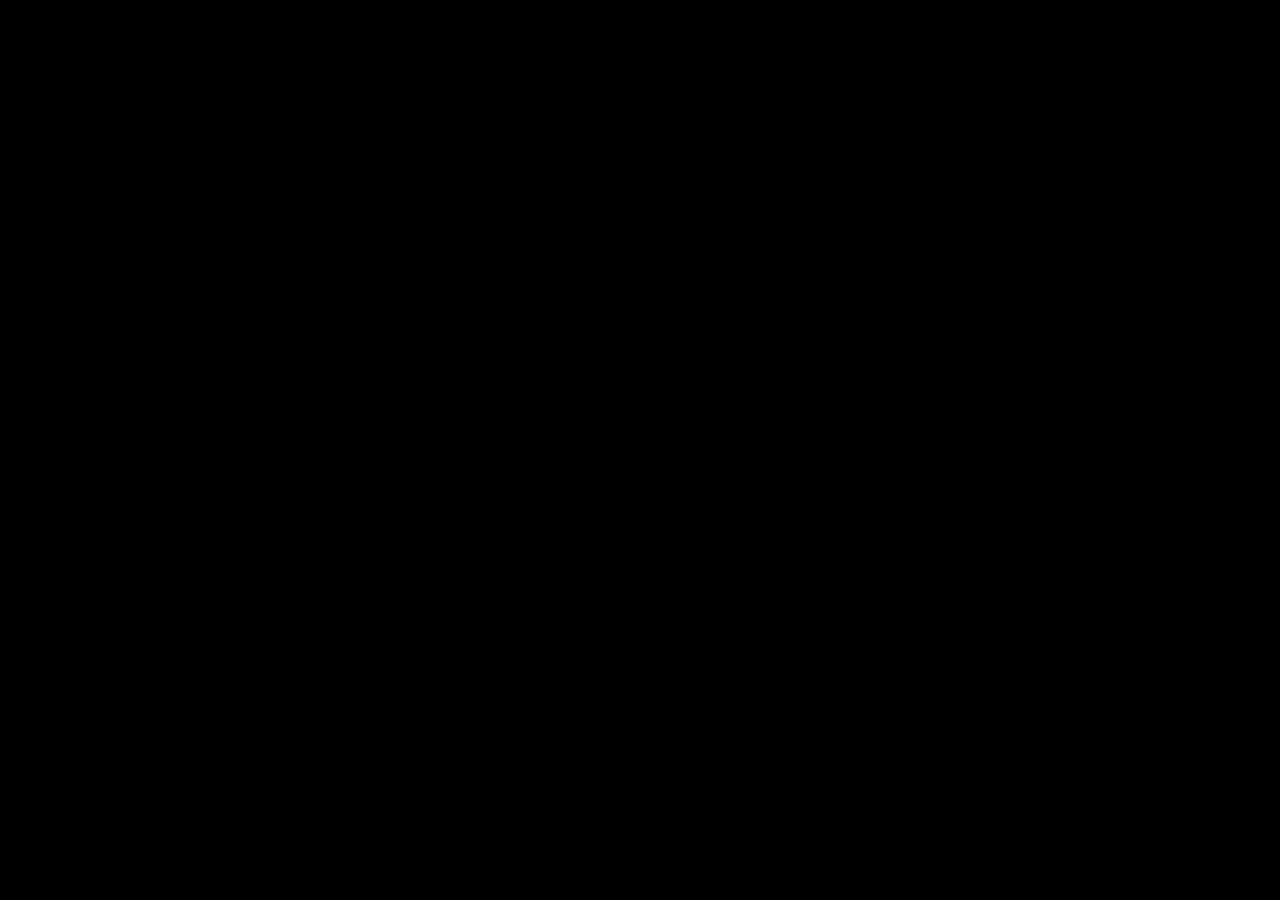
==== controller.html @ c20d9e47 "Removed functions for deleting and updating a location on the tablet. Added a special editor for edi" ====
<!DOCTYPE html>
<html>
  <head>
    <meta name="viewport" content="width=device-width, initial-scale=1.0, maximum-scale=1.0, user-scalable=0">
    <link href="timemachine-viewer/css/jquery-ui/smoothness/jquery-ui.custom.css" rel="stylesheet" type="text/css"/>

    <script src="timemachine-viewer/js/jquery/jquery.min.js" type="text/javascript"></script>
    <script src="timemachine-viewer/js/jquery/jquery.mobile.min.js" type="text/javascript"></script>
    <script src="timemachine-viewer/js/jquery/jquery-ui.custom.min.js" type="text/javascript"></script>

    <script src="/socket.io/socket.io.js" type="text/javascript"></script>
    <script src="js/fields.js" type="text/javascript"></script>
    <script src="timemachine-viewer/js/jquery/plugins/touchPunch/jquery.ui.touch-punch.min.js" type="text/javascript"></script>

    <style type="text/css">
      .ui-loader {
        display: none;
      }
      .noLeftBorder {
        border-left: 0px !important;
      }
      .editor {
        float: left;
        background-color: transparent;
        width: 154px;
        height: 133px;
        border: 0px;
        display: none;
      }
      .add {
        position: absolute;
        left: 1px;
      }
      .ui-button {
        top: 2px;
        line-height: 80px;
        height: 80px;
        width: 150px;
        border-radius: 3px !important;
        color: #656565;
        background: white;
        border: 0px;
        font-family: Arial, Helvetica, sans-serif;
        outline: none;
        -webkit-user-select: none;
        -khtml-user-select: none;
        -moz-user-select: none;
        -ms-user-select: none;
        -o-user-select: none;
        user-select: none;
        -webkit-tap-highlight-color: rgba(0,0,0,0.5);
      }
      .ui-button-text {
        font-family: Arial, Helvetica, sans-serif;
        padding: 0 !important;
        border-radius: 0px !important;
        width: inherit !important;
        height: inherit !important;
        line-height: inherit !important;
        font-size: 14px;
      }
      .editTitle_txt {
        font-family: Arial, Helvetica, sans-serif;
        position: absolute;
        color: white;
        left: 1px;
        top: 85px;
        font-size: 14px;
        outline: none;
      }
      .editTitle {
        position: absolute;
        top: 103px;
        left: 1px;
        height: 20px;
        width: 146px;
        font-size: 14px;
        outline: 0;
        border-radius: 3px;
      }
      .tourContainer {
        position: relative;
        display: inline-block;
        width: 190px;
        height: 127px;
        padding: 0;
        border: 1px solid black;
        margin-top: 1px;
        list-style-type: none;
        -moz-user-select: none;
        -khtml-user-select: none;
        -webkit-user-select: none;
        -o-user-select: none;
      }
      .tourTxt {
        position: absolute;
        bottom: 0px;
        width: inherit;
        font-family: Arial, Helvetica, sans-serif;
        color: white;
        font-size: 11px;
        text-align: center;
        background-color: black;
        opacity: 0.6;
        padding-top: 3px;
        padding-bottom: 3px;
        overflow: hidden;
      }
      .toursSlider {
        position: relative;
        padding: 0;
        background-color: black;
        height: 133px;
        white-space: nowrap;
        border: 0px;
        width: inherit;
      }
      .toursSliderContainer {
        overflow-x: scroll;
        overflow-y: hidden;
        height: inherit;
        background-color: black;
      }
      .tourImg {
        padding: 0;
        border: 0;
        opacity: 1;
        width: inherit;
        height: inherit;
      }
      .tourOverlayHighlight {
        border: 3px solid #feff91 !important;
        -moz-box-shadow: inset 0 0 15px #000;
        -webkit-box-shadow: inset 0 0 15px #000;
        box-shadow: inset 0 0 15px #000;
        z-index: 1;
        -webkit-transition: all 0.2s linear;
        -o-transition: all 0.2s linear;
        -moz-transition: all 0.2s linear;
        -ms-transition: all 0.2s linear;
        transition: all 0.2s linear;
      }
      .tourOverlayHighlightSkipGo {
        border: 3px solid #4d90fe !important;
        -moz-box-shadow: inset 0 0 15px #000;
        -webkit-box-shadow: inset 0 0 15px #000;
        box-shadow: inset 0 0 15px #000;
        z-index: 1;
        -webkit-transition: all 0.2s linear;
        -o-transition: all 0.2s linear;
        -moz-transition: all 0.2s linear;
        -ms-transition: all 0.2s linear;
        transition: all 0.2s linear;
      }
      .tourOverlay {
        position: absolute;
        border: 3px solid transparent;
        width: 184px;
        height: 121px;
        -webkit-transition: all 0.2s linear;
        -o-transition: all 0.2s linear;
        -moz-transition: all 0.2s linear;
        -ms-transition: all 0.2s linear;
        transition: all 0.2s linear;
      }
      .ui-page {
        outline: none;
      }
      #debug {
        color: white;
      }
      body, html {
        padding: 0;
        border: 0;
        margin: 0;
        background-color: black;
      }
    </style>

    <script>
      var controller;
      var tourContainerWidth;
      var isMobile = navigator.userAgent.match(/Android|BlackBerry|iPhone|iPad|iPod|Opera Mini|IEMobile/i);
      var mode = "player";
      var tourJSON;
      var originalPageX;
      var locationServiceID_exploratorium = "6220332415320064";
      var locationServiceID_test = "5634387206995968";
      var currentLocationServiceID = locationServiceID_exploratorium;

      // DOM elements
      var $toursSliderContainer;
      var $toursSlider;
      var $editor;
      var $editTitle;

      // Touch event config
      $.event.special.tap.tapholdThreshold = 750;

      // Auto mode variables
      var isAutoModeDelayTimeoutRunning = false;
      var screenIdleTimeout;
      var autoModeDelayTimeout;
      var currentLocationIdx = -1;

      // These three values below are stored on the Android tablet, but for debugging purposes on the Desktop
      // we still need default values to pull from. Thus changing these values *will not have an affect* if
      // you are using the tablet. Instead, change the values in the settings menu there on the tablet.
      var doAutoMode = true;
      var screenIdleTime = 90000;
      var autoModeDelayTime = 25000;

      var setAutoModeDelayTime = function(newValue) {
        autoModeDelayTime = newValue;
        resetScreenIdleTimeout();
      };

      var setScreenIdleTime = function(newValue) {
        screenIdleTime = newValue;
        resetScreenIdleTimeout();
      };

      var resetScreenIdleTimeout = function() {
        stopScreenIdleTimeout();
        startScreenIdleTimeout();
      };

      var setDoAutoMode = function(status) {
        if (status == false)
          stopScreenIdleTimeout();
        doAutoMode = status;
        if (status == true)
          startScreenIdleTimeout();
      };

      var triggerAutoModeClick = function() {
        currentLocationIdx++;
        if (currentLocationIdx >= tourJSON.keyframes.length)
          currentLocationIdx = 0;
        $toursSlider.children().eq(currentLocationIdx).trigger("click");
        autoModeDelayTimeout = setTimeout(function() {
          triggerAutoModeClick();
        }, autoModeDelayTime);
      };

      var runAutoMode = function() {
        isAutoModeDelayTimeoutRunning = true;
        try {
          androidObject.setIsAutoModeDelayTimeoutRunning(true);
        } catch(err) {
          console.log("androidObject is undefined in function runAutoMode(). Reference error!");
        }
        triggerAutoModeClick();
      };

      var stopAutoMode = function() {
        isAutoModeDelayTimeoutRunning = false;
        try {
          androidObject.setIsAutoModeDelayTimeoutRunning(false);
        } catch(err) {
          console.log("androidObject is undefined in function stopAutoMode(). Reference error!");
        }
        clearTimeout(autoModeDelayTimeout);
      };

      var startScreenIdleTimeout = function() {
        if (doAutoMode == false)
          return;
        clearTimeout(screenIdleTimeout);
        screenIdleTimeout = setTimeout(function() {
          runAutoMode();
        }, screenIdleTime);
      };

      var stopScreenIdleTimeout = function() {
        if (doAutoMode == false)
          return;
        if (isAutoModeDelayTimeoutRunning)
          stopAutoMode();
        clearTimeout(screenIdleTimeout);
      };

      var createThumbnailSlider = function(tourData) {
        var encodedTour = tourData.fragment;
        $toursSlider = $(".toursSlider");
        $toursSliderContainer = $(".toursSliderContainer");
        // Call the server to decode the tour url
        controller.emit("decodeTour", encodedTour);
      };

      var setLocation = function($element) {
        var desiredCenterView = $element.attr("data-centerView");
        if (desiredCenterView) {
          // Set the location of android object
          var viewObj = JSON.parse(desiredCenterView);
          var viewForAndroid = viewObj.center.lat + ',' + viewObj.center.lng + ',' + viewObj.zoom;
          try {
            androidObject.setMapLocation(viewForAndroid);
          } catch(err) {
            console.log("androidObject is undefined in function setLocation(). Reference error!");
          }
        }
      };

      var addThumbnail = function(keyframe, selectAndScroll, insertIndex) {
        var $tourContainer = $('<div />').attr({
          "class": "tourContainer",
          "data-bounds": JSON.stringify(keyframe.bounds),
          "data-centerView": JSON.stringify(keyframe.centerView)
        });
        var $tourImg = $('<img />').attr({
          "class": "tourImg",
          "src": keyframe.thumbnailURL
        });
        var $tourTxt = $('<div>' + keyframe.unsafe_string_frameTitle + '</div>').attr({
          "class": "tourTxt"
        });
        var $tourOverlay = $('<div class="tourOverlay"></div>');
        // Attach events
        $tourContainer.on("click", function(event) {
          var skipGo = false;
          if (mode == "editor") {
            if (!$tourContainer.children(".tourOverlay").hasClass("tourOverlayHighlightSkipGo") && !$tourContainer.children(".tourOverlay").hasClass("tourOverlayHighlight"))
              skipGo = true;
          }
          selectElementAndGo($(event.currentTarget), skipGo);
        });
        // Append elements
        $tourContainer.append($tourOverlay, $tourImg, $tourTxt);
        if (insertIndex == undefined)
          $toursSlider.append($tourContainer);
        else
          $tourContainer.insertAfter($toursSlider.children().eq(insertIndex));
        // This is used for the bug that some browsers do not fill the background while scrolling.
        if (tourContainerWidth == undefined) {
          tourContainerWidth = $tourContainer.width() + 2;
          $toursSlider.css("width", tourJSON.keyframes.length * tourContainerWidth);
        }
        // Scroll
        if (selectAndScroll == true)
          selectElementAndGo($tourContainer, true);
      };

      var selectElementAndGo = function($element, skipGo) {
        if (skipGo != true)
          setLocation($element);
        currentLocationIdx = $element.index();
        $toursSlider.children().children(".tourOverlay").removeClass("tourOverlayHighlight");
        $toursSlider.children().children(".tourOverlay").removeClass("tourOverlayHighlightSkipGo");
        if (skipGo != true)
          $element.children(".tourOverlay").addClass("tourOverlayHighlight");
        else {
          $element.children(".tourOverlay").addClass("tourOverlayHighlightSkipGo");
          $editTitle.val($element.children(".tourTxt").text());
        }
        // Scroll to the position
        var containerOffset = $toursSliderContainer.offset();
        var containerWidth = $toursSliderContainer.width();
        var elementOffset = $element.offset();
        var elementWidth = $element.width();
        var distanceBetweenElementAndLeftEdge = elementOffset.left + elementWidth - containerOffset.left;
        var distanceBetweenElementAndRightEdge = containerWidth - elementOffset.left + containerOffset.left;
        if (distanceBetweenElementAndRightEdge < elementWidth * 1.5) {
          $toursSliderContainer.animate({
            scrollLeft: $toursSliderContainer.scrollLeft() + (elementWidth * 1.5 - distanceBetweenElementAndRightEdge)
          }, 200);
        } else if (distanceBetweenElementAndLeftEdge < elementWidth * 1.5) {
          $toursSliderContainer.animate({
            scrollLeft: $toursSliderContainer.scrollLeft() - (elementWidth * 1.5 - distanceBetweenElementAndLeftEdge)
          }, 200);
        }
      };

      var createThumbnails = function(json) {
        tourJSON = json;
        // Prevent adding repeatedly from multiple masters
        if ($toursSlider.children().length >= tourJSON.keyframes.length)
          return;
        for (var i = 0; i < tourJSON.keyframes.length; i++)
          addThumbnail(tourJSON.keyframes[i]);
        loadingComplete();
      };

      var setMode = function(newMode) {
        mode = newMode;
        refreshSlider();
        if (mode == "player")
          $editor.hide();
        else if (mode == "editor")
          $editor.show();
      };

      var refreshSlider = function() {
        $($toursSlider.children()).removeClass("noLeftBorder");
        if (mode == "editor")
          $($toursSlider.children().get(0)).addClass("noLeftBorder");
      };

      var getSelectedElement = function() {
        return $toursSlider.children().children(".tourOverlayHighlight, .tourOverlayHighlightSkipGo").parent();
      };

      var deleteKeyframe = function() {
        var $selectedElement = getSelectedElement();
        if ($selectedElement.length == 1) {
          var index = $selectedElement.index();
          $selectedElement.remove();
          tourJSON.keyframes.splice(index, 1);
          $toursSlider.css("width", tourJSON.keyframes.length * tourContainerWidth);
          controller.emit("encodeTour", tourJSON);
        }
      };

      var addKeyframe = function(keyframe) {
        var $selectedElement = getSelectedElement();
        if ($selectedElement.length == 1) {
          var index = $selectedElement.index();
          addThumbnail(keyframe, true, index);
          tourJSON.keyframes.splice(index + 1, 0, keyframe);
        } else {
          addThumbnail(keyframe, true);
          tourJSON.keyframes.push(keyframe);
        }
        $toursSlider.css("width", tourJSON.keyframes.length * tourContainerWidth);
        controller.emit("encodeTour", tourJSON);
      };

      var updateKeyframe = function(keyframe) {
        var $selectedElement = getSelectedElement();
        if ($selectedElement.length == 1) {
          var index = $selectedElement.index();
          $selectedElement.attr("data-bounds", JSON.stringify(keyframe.bounds));
          $selectedElement.attr("data-centerView", JSON.stringify(keyframe.centerView));
          $selectedElement.children(".tourImg").attr("src", keyframe.thumbnailURL);
          $selectedElement.children(".tourTxt").text(keyframe.unsafe_string_frameTitle);
          tourJSON.keyframes.splice(index, 1, keyframe);
          controller.emit("encodeTour", tourJSON);
        }
      };

      var changeKeyframeTitle = function() {
        var $selectedElement = getSelectedElement();
        if ($selectedElement.length == 1) {
          var index = $selectedElement.index();
          var newTitle = $editTitle.val();
          $selectedElement.children(".tourTxt").text(newTitle);
          tourJSON.keyframes[index].unsafe_string_frameTitle = newTitle;
          controller.emit("encodeTour", tourJSON);
        }
      };

      var createEditorControl = function() {
        $editor = $(".editor");
        $editTitle = $(".editTitle");
        $(".add").button().click(function(event) {
          controller.emit("addKeyframe", $editTitle.val());
        });
        $editTitle.keyup(function(event) {
          if (event.which == 13) {
            $editTitle.blur();
            changeKeyframeTitle();
          }
        });
      };

      var loadingComplete = function() {
        // Set tour slider sortable after loading all images
        // The sortable will be broken if we create it before loading all images
        $toursSlider.sortable({
          axis: "x",
          distance: 30,
          tolerance: "pointer",
          scrollSensitivity: 150,
          scrollSpeed: 50,
          delay: 100,
          start: function(event, ui) {
            ui.item.animate({
              "opacity": "0.5"
            }, 500);
          },
          stop: function(event, ui) {
            ui.item.animate({
              "opacity": "1"
            }, 500);
          }
        }).disableSelection();
        $toursSlider.sortable("disable");
        // Auto Mode
        startScreenIdleTimeout();
        $toursSlider.on("mousedown touchstart", function() {
          stopScreenIdleTimeout();
        });
        $toursSlider.on("mouseup touchend touchcancel", function() {
          startScreenIdleTimeout();
        });
      };

      var debug = function(txt) {
        var $debug = $("#debug");
        $debug.text($debug.text() + " " + txt);
      };

      var setUpThumbnailSlider = function(tourData) {
        controller.on('sync returnDecodeTour', function(decodedTour) {
          createThumbnails(decodedTour);
        });
        controller.on('sync returnEncodeTour', function(encodeTour) {
          encodeTour = "presentation=" + encodeTour;
          loginAndUpdateServer(encodeTour);
        });
        controller.on('sync returnAndAddKeyframe', function(keyframe) {
          addKeyframe(keyframe);
        });
        controller.on('sync returnAndUpdateKeyframe', function(keyframe) {
          updateKeyframe(keyframe);
        });
        controller.on('sync stopScreenIdleTimeout', function() {
          stopScreenIdleTimeout();
        });
        controller.on('sync setMode', function(newMode) {
          setMode(newMode);
        });
        createThumbnailSlider(tourData);
        createEditorControl();
      };

      var readDataFromNodeJS = function() {
        $.ajax({
          url: "default_tour.json"
        }).done(function(tourData) {
          setUpThumbnailSlider(tourData);
        });
      };

      var updateServerData = function(token, user_id, encodedTour) {
        $.ajax({
          type: "PUT",
          url: 'https://timemachine-hyperwall.appspot.com/tours/' + currentLocationServiceID,
          crossDomain: true,
          data: {
            fragment: encodedTour,
            user_id: user_id,
            token: token
          },
          success: function(data) {
            console.log("Location server data updated:", data);
          },
          error: function() {
            console.log("Location server data updating failed.");
          }
        });
      };

      var loginAndUpdateServer = function(encodedTour) {
        $.ajax({
          type: "POST",
          url: "https://timemachine-hyperwall.appspot.com/login",
          data: {
            sitename: "createlab",
            password: "f0b5d537"
          },
          crossDomain: true,
          success: function(data) {
            updateServerData(data.token, data.user_id, encodedTour);
            //createTourOnServer(data.token, data.user_id);
          },
          error: function() {
            console.log("Location server login failed.");
          }
        });
      };

      var readServerData = function() {
        $.ajax({
          type: "GET",
          url: 'https://timemachine-hyperwall.appspot.com/tours/' + currentLocationServiceID + '.json',
          crossDomain: true,
          success: function(tourData) {
            console.log("Location server connecting succeed.");
            setUpThumbnailSlider(tourData);
          },
          error: function() {
            console.log("Location server connecting failed. Read data from node.js server (tour.json).");
            readDataFromNodeJS();
          }
        });
      };

      var createTourOnServer = function(token, user_id) {
        $.ajax({
          type: "POST",
          url: 'https://timemachine-hyperwall.appspot.com/tour',
          dataType: 'text',
          crossDomain: true,
          data: {
            fragment: 'presentation=EcDkDPWPyXs9wR6gB_Rondonia_DkDT37Hawc4T8V_Tucurui%20Dam_BkDTiTRWWTmR6gB_Meander_DkDK9ySWib2R2d_Bolivia%20Avulsion_DkDU28jbt4xTkc_Mouth%20of%20Amazon_DkDcOeLoWayQ6gB_South%20Cape%20Cod_BkDPt3KmUZ3P6gB_Outer%20Banks%20NC_DkDFGq9mKcYi8V_Lake%20Urmia_DkDOcGQprwpkmR_Aral%20Sea_DkDSq1joU5sk6gB_Aral%20Expansion_BkDcM7nkdxUhgZ_Saudi%20Irrigation_CkDWmblQtbBxuX_Australia%20Bushfire_DkDWZuFgTJ1tyc_Pinatubo_DkDWIsJrwdDg5hB%20_Cherynobyl_DkDF_LTtQz7G5hB_Mendenhall%20Glacier_DkDLGbHuiHCFkc_Columbia%20Glacier_DkDGCdvtHr_Fla_Malaspina%20Glacier_DkDXxE-kaI_t0Y_Shanghai_DkDHodbiXXyspY_Pearl%20River%20Delta_DkDcKBJj6S4jgc_Dubai_DkDVPMgliPrMmZ_DFW_DkDWCYinIO9K5hB_Rifle%2C%20CO_DkDWMOMoe_8P5hB_PA%20Fracking_DkDY3fAnOd-O5hB_Mountaintop%20Removal_DkDa3XwoK0ZL5hB_WyomingCoal_DkDWbY3sswbK5hB_Tar%20Sands%20%2F%20Alberta_DkDc2s7sgHgK5hB_Alberta%20Logging_BALnGwp7xnI1b_Washington%20Logging_Landsat_B',
            user_id: user_id,
            token: token
          },
          success: function(data) {
            console.log(data);
          }
        });
      };

      function init() {
        controller = io.connect('/controller');
        controller.on('connect', function() {
          controller.emit("registerControllerOnServer");
        }).on('disconnect', function() {
          console.log("Disconnected from server.");
          // Remove all listeners to prevent the socket from reconnecting to the server
          controller.removeAllListeners();
          // Set the controller socket to null to prevent it from reconnecting to the server
          controller = null;
          // Remove the UI
          $(document.body).remove();
          // Tell the android to disconnect
          try {
            androidObject.disconnectController();
          } catch(err) {
            console.log("androidObject is undefined in function controller.on('disconnect'). Reference error!");
          }
          // Stop the auto mode
          setDoAutoMode(false);
        });
        readServerData();
      }

      $(init);
    </script>
  </head>
  <body>
    <div class="editor">
      <button type="button" class="add">Add</button>
      <div class="editTitle_txt">
        Thumbnail Title:
      </div>
      <input type="text" class="editTitle" value="Untitled">
    </div>
    <div class="toursSliderContainer">
      <div class="toursSlider"></div>
    </div>
    <div id="debug"></div>
  </body>
</html>
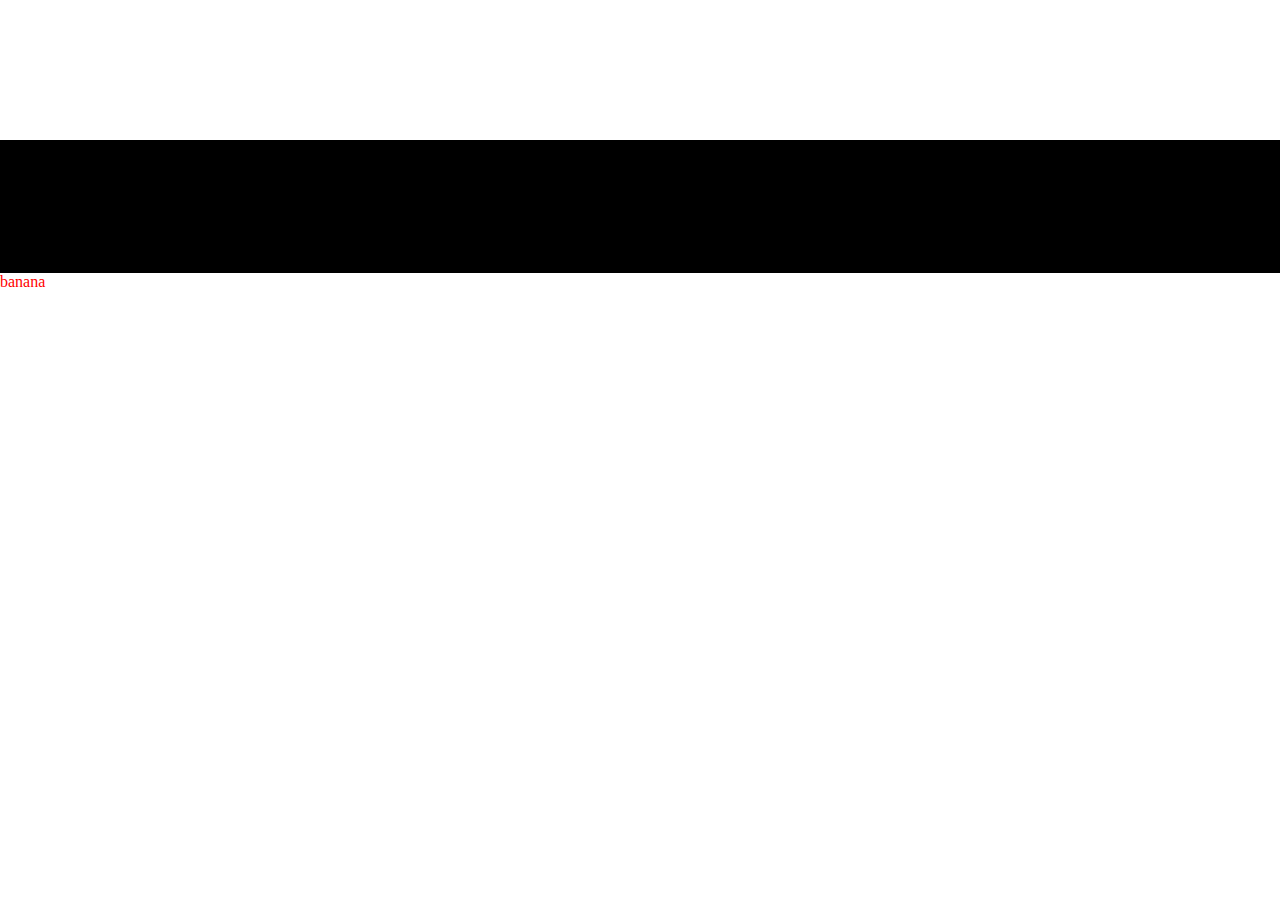
==== commit 54df2d6d: "Synced viewer from CMU-CREATE-Lab/timemachine-viewer@4ab38c51b9082895ee0c4d35c24f7adaf566c0c8 Update" ====
--- a/controller.html
+++ b/controller.html
@@ -13,6 +13,148 @@
     <script src="timemachine-viewer/js/jquery/plugins/touchPunch/jquery.ui.touch-punch.min.js" type="text/javascript"></script>
 
     <style type="text/css">
+      .customToggleSpeed.ui-button {
+        position: absolute;
+        width: 91px;
+        height: 35px;
+        top: 89px;
+        left: 115px;
+        background: white;
+        border: 1px solid #656565;
+        border-radius: 3px !important;
+        box-shadow: 2px 2px 3px rgba(0,0,0,0.3);
+        z-index: 9;
+        font-family: Arial, Helvetica, sans-serif;
+        font-size: 13pt;
+        color: #656565;
+        display: none;
+        -webkit-tap-highlight-color: rgba(0,0,0,0);
+      }
+      .customToggleSpeed .ui-button-text {
+        text-align: center;
+        padding: 0px;
+        padding-top: 6px;
+      }
+      .timeTickClickRegion {
+        outline: 0;
+      }
+      .currentTimeTick {
+        position: absolute;
+        border: 1px solid #656565;
+        background-color: white;
+        box-shadow: 2px 2px 3px rgba(0,0,0,0.3);
+        border-radius: 2px;
+        z-index: 5;
+      }
+      .timeTickClickRegion {
+        position: absolute;
+        border: 0px;
+        opacity: 0;
+        cursor: pointer;
+        z-index: 6;
+        -webkit-tap-highlight-color: rgba(0,0,0,0);
+      }
+      .timeTick {
+        margin: 0px auto;
+        border: 1px solid #656565;
+        background-color: white;
+        opacity: 1;
+        box-shadow: 2px 2px 3px rgba(0,0,0,0.3);
+        border-radius: 2px;
+      }
+      .timeTickContainer {
+        position: absolute;
+        border: 0px;
+      }
+      .customTimeline {
+        position: absolute;
+        height: inherit;
+        margin-top: 41px;
+        width: auto;
+      }
+      .timeTextLeft {
+        position: absolute;
+        font-size: 10pt;
+        text-shadow: -1px 0 #656565, 0 1px #656565, 1px 0 #656565, 0 -1px #656565, 2px 2px 3px rgba(0,0,0,0.3);
+        font-family: Arial, Helvetica, sans-serif;
+        text-align: center;
+        color: white;
+        font-weight: normal;
+        cursor: default;
+      }
+      .timeTextRight {
+        position: absolute;
+        font-size: 10pt;
+        text-shadow: -1px 0 #656565, 0 1px #656565, 1px 0 #656565, 0 -1px #656565, 2px 2px 3px rgba(0,0,0,0.3);
+        font-family: Arial, Helvetica, sans-serif;
+        text-align: center;
+        color: white;
+        font-weight: normal;
+        cursor: default;
+      }
+      .timeText {
+        position: absolute;
+        top: 41px;
+        left: 78px;
+        width: 104px;
+        height: 41px;
+        font-size: 28pt;
+        box-shadow: 2px 2px 3px rgba(0,0,0,0.3);
+        font-family: Arial, Helvetica, sans-serif;
+        padding-top: 5px;
+        padding-bottom: 5px;
+        padding-left: 39px;
+        padding-right: 0px;
+        color: #656565;
+        font-weight: normal;
+        background-color: white;
+        border: 1px solid #656565;
+        z-index: 9;
+        border-radius: 3px;
+        cursor: default;
+        text-align: left;
+      }
+      .customPlay.ui-button {
+        position: absolute;
+        width: 80px;
+        height: 80px;
+        top: 27px;
+        left: 25px;
+        background: white;
+        border: 1px solid #656565;
+        border-radius: 55px !important;
+        box-shadow: 2px 2px 3px rgba(0,0,0,0.3);
+        z-index: 10;
+        outline: none;
+        -webkit-tap-highlight-color: rgba(0,0,0,0);
+      }
+      .ui-button .ui-icon.ui-icon-custom-play {
+        background-image: url(images/custom_play.png);
+        margin-top: -19px;
+        margin-left: -12px;
+        width: 29px;
+        height: 39px;
+        opacity: 0.9;
+      }
+      .ui-button .ui-icon.ui-icon-custom-pause {
+        background-image: url(images/custom_pause.png);
+        margin-top: -19px;
+        margin-left: -18px;
+        width: 39px;
+        height: 39px;
+        opacity: 0.9;
+      }
+      #customControl {
+        background-color: rgba(255,255,255,0);
+        -webkit-user-select: none;
+        -khtml-user-select: none;
+        -moz-user-select: none;
+        -ms-user-select: none;
+        -o-user-select: none;
+        user-select: none;
+        position: relative;
+        height: 140px;
+      }
       .ui-loader {
         display: none;
       }
@@ -21,7 +163,8 @@
       }
       .editor {
         float: left;
-        background-color: transparent;
+        position: relative;
+        background-color: black;
         width: 154px;
         height: 133px;
         border: 0px;
@@ -31,7 +174,7 @@
         position: absolute;
         left: 1px;
       }
-      .ui-button {
+      .editor .ui-button {
         top: 2px;
         line-height: 80px;
         height: 80px;
@@ -50,7 +193,7 @@
         user-select: none;
         -webkit-tap-highlight-color: rgba(0,0,0,0.5);
       }
-      .ui-button-text {
+      .editor .ui-button-text {
         font-family: Arial, Helvetica, sans-serif;
         padding: 0 !important;
         border-radius: 0px !important;
@@ -167,13 +310,13 @@
         outline: none;
       }
       #debug {
-        color: white;
+        color: red;
       }
       body, html {
         padding: 0;
         border: 0;
         margin: 0;
-        background-color: black;
+        background-color: transparent;
       }
     </style>
 
@@ -186,7 +329,7 @@
       var originalPageX;
       var locationServiceID_exploratorium = "6220332415320064";
       var locationServiceID_test = "5634387206995968";
-      var currentLocationServiceID = locationServiceID_exploratorium;
+      var currentLocationServiceID = locationServiceID_test;
 
       // DOM elements
       var $toursSliderContainer;
@@ -194,6 +337,31 @@
       var $editor;
       var $editTitle;
 
+      // Custom control variables
+      var captureTimes = ["1984", "1985", "1986", "1987", "1988", "1989", "1990", "1991", "1992", "1993", "1994", "1995", "1996", "1997", "1998", "1999", "2000", "2001", "2002", "2003", "2004", "2005", "2006", "2007", "2008", "2009", "2010", "2011", "2012"];
+      var yearDictionary = {};
+      var frameDictionary = [];
+      var timeTickX = [];
+      var firstYear;
+      var endYear;
+      var isPlaying = false;
+      var originalIsPlaying = false;
+      var $customControl;
+      var $customPlay;
+      var $customTimeline;
+      var $timeText;
+      var $timeTextLeft;
+      var $timeTextRight;
+      var $currentTimeTick;
+      var currentTimeTick_width = 11;
+      var currentTimeTick_height = 50;
+      var timeTick_width = 2;
+      var timeTick_height = 34;
+      var numYears;
+      var timeTickSpan;
+      var customControl_offset;
+      var sliderWidth;
+
       // Touch event config
       $.event.special.tap.tapholdThreshold = 750;
 
@@ -206,7 +374,7 @@
       // These three values below are stored on the Android tablet, but for debugging purposes on the Desktop
       // we still need default values to pull from. Thus changing these values *will not have an affect* if
       // you are using the tablet. Instead, change the values in the settings menu there on the tablet.
-      var doAutoMode = true;
+      var doAutoMode = false;
       var screenIdleTime = 90000;
       var autoModeDelayTime = 25000;
 
@@ -361,13 +529,9 @@
         var distanceBetweenElementAndLeftEdge = elementOffset.left + elementWidth - containerOffset.left;
         var distanceBetweenElementAndRightEdge = containerWidth - elementOffset.left + containerOffset.left;
         if (distanceBetweenElementAndRightEdge < elementWidth * 1.5) {
-          $toursSliderContainer.animate({
-            scrollLeft: $toursSliderContainer.scrollLeft() + (elementWidth * 1.5 - distanceBetweenElementAndRightEdge)
-          }, 200);
+          $toursSliderContainer.scrollLeft($toursSliderContainer.scrollLeft() + (elementWidth * 1.5 - distanceBetweenElementAndRightEdge));
         } else if (distanceBetweenElementAndLeftEdge < elementWidth * 1.5) {
-          $toursSliderContainer.animate({
-            scrollLeft: $toursSliderContainer.scrollLeft() - (elementWidth * 1.5 - distanceBetweenElementAndLeftEdge)
-          }, 200);
+          $toursSliderContainer.scrollLeft($toursSliderContainer.scrollLeft() - (elementWidth * 1.5 - distanceBetweenElementAndLeftEdge));
         }
       };
 
@@ -603,6 +767,287 @@
         });
       };
 
+      var createSpeedControl = function() {
+        // Toggle speed
+        $fastSpeed = $('<button class="customToggleSpeed" title="Toggle playback speed">Fast</button>');
+        $mediumSpeed = $('<button class="customToggleSpeed" title="Toggle playback speed">Medium</button>');
+        $slowSpeed = $('<button class="customToggleSpeed" title="Toggle playback speed">Slow</button>');
+
+        var speedOptions = [$slowSpeed, $fastSpeed, $mediumSpeed];
+
+        $customControl.prepend(speedOptions);
+
+        $fastSpeed.button({
+          text: true
+        }).click(function() {
+          controller.emit("setPlaybackRate", 0.5);
+          $customControl.prepend($mediumSpeed);
+          $mediumSpeed.show();
+          $fastSpeed.hide();
+        });
+
+        $mediumSpeed.button({
+          text: true
+        }).click(function() {
+          controller.emit("setPlaybackRate", 0.25);
+          $customControl.prepend($slowSpeed);
+          $slowSpeed.show();
+          $mediumSpeed.hide();
+        });
+
+        $slowSpeed.button({
+          text: true
+        }).click(function() {
+          controller.emit("setPlaybackRate", 1);
+          $customControl.prepend($fastSpeed);
+          $fastSpeed.show();
+          $slowSpeed.hide();
+        });
+
+        // Since the call to set the playback rate when first creating the timelapse
+        // happens before the UI is setup, we need to run it again below to properly
+        // update the UI.
+        //var playbackRate = timelapse.getPlaybackRate();
+        var playbackRate = 1;
+        if (playbackRate >= 1) {
+          $fastSpeed.show();
+        } else if (playbackRate < 1 && playbackRate >= 0.5) {
+          $mediumSpeed.show();
+        } else {
+          $slowSpeed.show();
+        }
+      };
+
+      var updateSpeedControl = function(playbackRate) {
+        if (playbackRate >= 1) {
+          $fastSpeed.show();
+          $mediumSpeed.hide();
+          $slowSpeed.hide();
+        } else if (playbackRate < 1 && playbackRate >= 0.5) {
+          $mediumSpeed.show();
+          $fastSpeed.hide();
+          $slowSpeed.hide();
+        } else {
+          $slowSpeed.show();
+          $mediumSpeed.hide();
+          $fastSpeed.hide();
+        }
+      };
+
+      var createCustomTimeline = function() {
+        customControl_offset = $customControl.offset();
+
+        // Create slider container
+        $timeText = $('<div class="timeText"></div>');
+        $customTimeline = $('<div class="customTimeline"></div>');
+        $customControl.append($timeText, $customTimeline);
+        var extraSliderLeftMargin = 65;
+        sliderLeftMargin = $customPlay.width() + $timeText.width() + extraSliderLeftMargin;
+        var extraSliderRightMargin = 25;
+        sliderRightMargin = extraSliderRightMargin;
+        $customTimeline.css({
+          "left": sliderLeftMargin + "px",
+          "right": sliderRightMargin + "px"
+        });
+
+        // Create left and right date text
+        $timeTextLeft = $('<div class="timeTextLeft"></div>');
+        $timeTextRight = $('<div class="timeTextRight"></div>');
+        $customTimeline.append($timeTextLeft, $timeTextRight);
+
+        // Create current time bar
+        $currentTimeTick = $('<div class="currentTimeTick"></div>');
+        $customTimeline.append($currentTimeTick);
+        $currentTimeTick.css({
+          "top": "0px",
+          "left": "0px",
+          "width": currentTimeTick_width + "px",
+          "height": currentTimeTick_height + "px",
+          "margin-left": (currentTimeTick_width / -2) + "px"
+        });
+
+        // Create time tick
+        // Calculate the space between time ticks
+        var numTicks = numYears;
+        timeTickSpan = 100 / numTicks;
+        var previousTargetFrameIdx = undefined;
+        var targetFrame, targetFrameX, previousTargetFrameX, invisibleSpan;
+        for (var i = 0; i < numYears; i++) {
+          targetFrame = yearDictionary[firstYear + i]["previousStackEndIdx"] + 1;
+          // Save the x position of every frame
+          frameDictionary[targetFrame]["x"] = timeTickSpan * (i + 0.5);
+          // Save the x position of every time tick
+          timeTickX[i] = timeTickSpan * (i + 0.5);
+          previousTargetFrameIdx = targetFrame;
+          var $timeTick = $('<div class="timeTick" id="customControl_customTimeline_timeTick_' + i + '"></div>');
+          var $timeTickContainer = $('<div class="timeTickContainer" id="customControl_customTimeline_timeTickContainer_' + i + '"></div>');
+          var $timeTickClickRegion = $('<div class="timeTickClickRegion" id="customControl_customTimeline_timeTickClickRegion_' + i + '"></div>');
+          $timeTickContainer.css({
+            "top": "0px",
+            "left": (timeTickSpan * i) + "%",
+            "width": timeTickSpan + "%",
+            "height": currentTimeTick_height + 28 + "px"
+          });
+          $timeTickClickRegion.css({
+            "top": "0px",
+            "left": "0px",
+            "width": "100%",
+            "height": "100%"
+          }).attr("tabindex", i);
+          $timeTick.css({
+            "margin-top": ((currentTimeTick_height - timeTick_height) / 2) + "px",
+            "width": timeTick_width + "px",
+            "height": timeTick_height + "px"
+          });
+          $timeTickContainer.on("vmousedown", handleTimeTickMousedown);
+          $timeTickContainer.append($timeTick, $timeTickClickRegion);
+          $customTimeline.append($timeTickContainer);
+        }
+        var firstFrameForFirstYear = frameDictionary[0];
+        $timeTextLeft.text(firstFrameForFirstYear["year"]).css({
+          "left": firstFrameForFirstYear["x"] + "%",
+          "top": currentTimeTick_height + 10 + "px",
+          "margin-left": ($timeTextLeft.width() / -2) + "px"
+        });
+        var firstFrameForEndYear = frameDictionary[yearDictionary[endYear]["previousStackEndIdx"] + 1];
+        $timeTextRight.text(firstFrameForEndYear["year"]).css({
+          "left": firstFrameForEndYear["x"] + "%",
+          "top": currentTimeTick_height + 10 + "px",
+          "margin-left": ($timeTextRight.width() / -2) + "px"
+        });
+        updateTimelineSlider(0);
+        sliderWidth = $customTimeline.width();
+      };
+
+      var handleTimeTickMousedown = function(event) {
+        originalIsPlaying = isPlaying;
+        if (originalIsPlaying)
+          controller.emit("handlePlayPauseServer");
+        var currentYearIdx = parseInt(this.id.split("_")[3]);
+        var currentYear = firstYear + currentYearIdx;
+        controller.emit("seekToFrame", yearDictionary[currentYear]["previousStackEndIdx"] + 1);
+        // Track mouse
+        $customTimeline.on("vmousemove", trackMouseAndSlide);
+        $(document).one("vmouseup", function(event) {
+          if (originalIsPlaying)
+            controller.emit("handlePlayPauseServer");
+          $customTimeline.off("vmousemove", trackMouseAndSlide);
+        });
+      };
+
+      var trackMouseAndSlide = function(event) {
+        // Touchmove event will not fire correctly without this line
+        event.preventDefault();
+
+        var nowXpx = event.pageX - customControl_offset.left - sliderLeftMargin;
+        var nowX = (nowXpx / sliderWidth) * 100;
+        var targetFrameIdx;
+        targetFrameIdx = computeSliderHandlePosition_landsat(nowX);
+        controller.emit("seekToFrame", targetFrameIdx);
+      };
+
+      var computeSliderHandlePosition_landsat = function(nowX) {
+        // Binary search
+        var minFrameIdx = 0;
+        var maxFrameIdx = frameDictionary.length - 1;
+        var targetFrameIdx;
+        while (minFrameIdx != maxFrameIdx) {
+          targetFrameIdx = Math.round((minFrameIdx + maxFrameIdx) / 2);
+          if (nowX <= frameDictionary[targetFrameIdx]["x"])
+            maxFrameIdx = targetFrameIdx;
+          else
+            minFrameIdx = targetFrameIdx;
+          if (maxFrameIdx == minFrameIdx + 1) {
+            if (frameDictionary[maxFrameIdx]["x"] - nowX <= nowX - frameDictionary[minFrameIdx]["x"])
+              targetFrameIdx = maxFrameIdx;
+            else
+              targetFrameIdx = minFrameIdx;
+            break;
+          }
+        }
+        return targetFrameIdx;
+      };
+
+      var updateTimelineSlider = function(frameIdx) {
+        debug(frameIdx);
+        if (frameIdx < 0 || frameIdx > numYears - 1)
+          return;
+        var currentYear = frameDictionary[frameIdx]["year"];
+        $currentTimeTick.css("left", frameDictionary[frameIdx]["x"] + "%");
+        $timeText.text(currentYear);
+      };
+
+      var createCustomControl = function() {
+        $customControl = $("#customControl");
+        // Play and stop button
+        $customControl.append('<button class="customPlay" title="Play"></button>');
+        $customPlay = $(".customPlay");
+        $customPlay.button({
+          icons: {
+            primary: "ui-icon-custom-play"
+          },
+          text: false
+        }).click(function() {
+          controller.emit("handlePlayPauseServer");
+        });
+
+        createCustomTimeline();
+        createSpeedControl();
+
+        window.onresize = function() {
+          sliderWidth = $customTimeline.width();
+        };
+
+        controller.on('sync handlePlayPauseController', handlePlayPauseUI);
+        controller.on('sync updateTimelineSliderController', updateTimelineSlider);
+        controller.on('sync updateSpeedControlController', updateSpeedControl);
+      };
+
+      var handlePlayPauseUI = function(isTimeMachineNowPlaying) {
+        isPlaying = isTimeMachineNowPlaying;
+        if (isPlaying) {
+          $customPlay.button({
+            icons: {
+              primary: "ui-icon-custom-pause"
+            }
+          });
+        } else {
+          $customPlay.button({
+            icons: {
+              primary: "ui-icon-custom-play"
+            }
+          });
+        }
+      };
+
+      var preProcessLandsat = function() {
+        for (var i = 0; i < captureTimes.length; i++) {
+          var year = parseInt(captureTimes[i]);
+          frameDictionary[i] = {
+            "x": undefined,
+            "year": year
+          };
+          if (firstYear == undefined)
+            firstYear = year;
+          if (i == captureTimes.length - 1)
+            endYear = year;
+          if (yearDictionary[year] == undefined) {
+            yearDictionary[year] = {
+              "numFramesThisYear": 0,
+              "currentStackEndIdx": -1,
+              "previousStackEndIdx": -1
+            };
+            if (yearDictionary[year - 1]) {
+              yearDictionary[year]["currentStackEndIdx"] = yearDictionary[year - 1]["currentStackEndIdx"];
+              yearDictionary[year]["previousStackEndIdx"] = yearDictionary[year - 1]["currentStackEndIdx"];
+            }
+          }
+          yearDictionary[year]["numFramesThisYear"]++;
+          yearDictionary[year]["currentStackEndIdx"]++;
+        }
+        numYears = captureTimes.length;
+      };
+
       function init() {
         controller = io.connect('/controller');
         controller.on('connect', function() {
@@ -625,12 +1070,15 @@
           setDoAutoMode(false);
         });
         readServerData();
+        preProcessLandsat();
+        createCustomControl();
       }
 
       $(init);
     </script>
   </head>
   <body>
+    <div id="customControl"></div>
     <div class="editor">
       <button type="button" class="add">Add</button>
       <div class="editTitle_txt">
@@ -641,6 +1089,6 @@
     <div class="toursSliderContainer">
       <div class="toursSlider"></div>
     </div>
-    <div id="debug"></div>
+    <div id="debug">banana</div>
   </body>
 </html>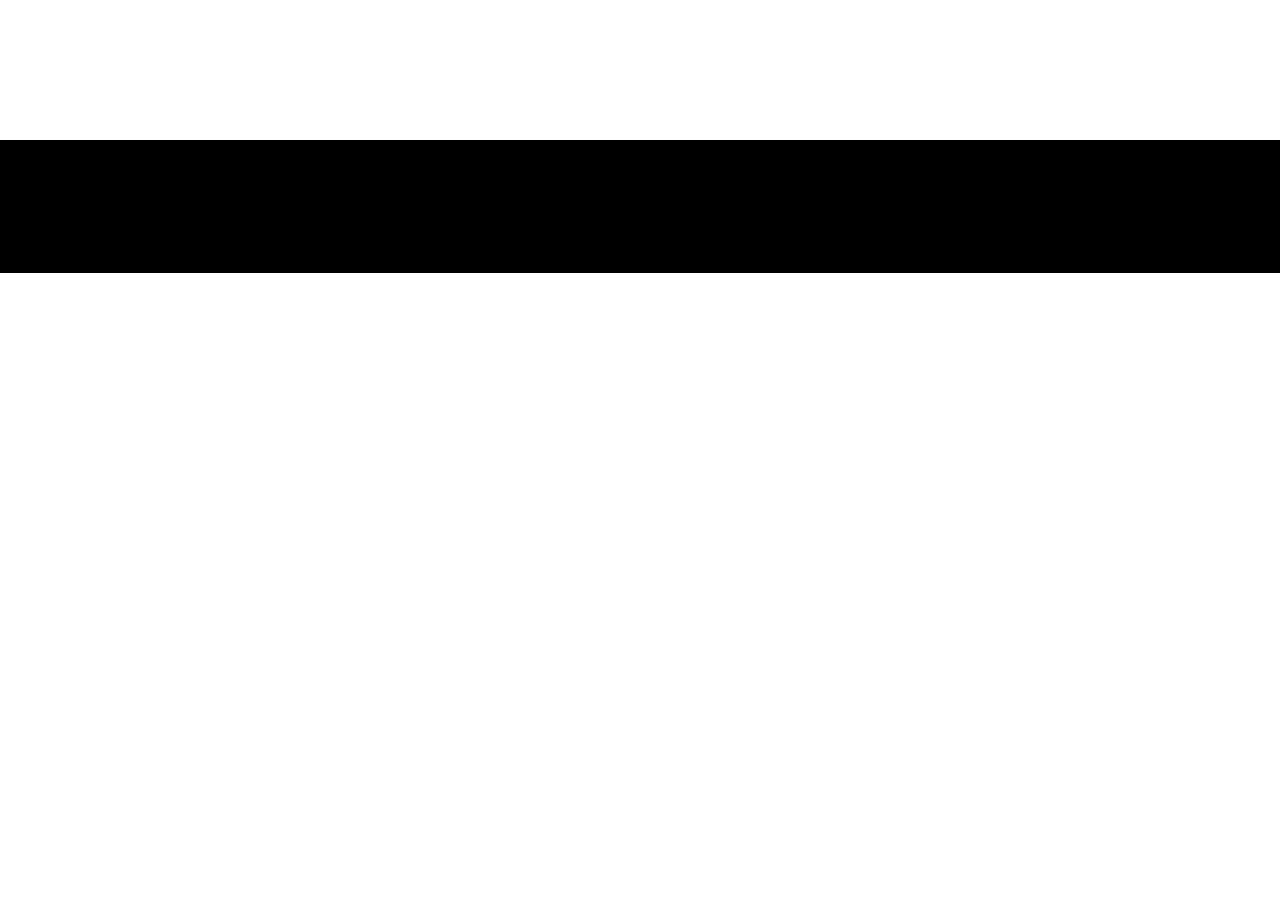
==== commit 602c281c: "Increased the performance of the tablet app by using hardware acceleration." ====
--- a/controller.html
+++ b/controller.html
@@ -969,7 +969,6 @@
       };
 
       var updateTimelineSlider = function(frameIdx) {
-        debug(frameIdx);
         if (frameIdx < 0 || frameIdx > numYears - 1)
           return;
         var currentYear = frameDictionary[frameIdx]["year"];
@@ -1001,6 +1000,8 @@
         controller.on('sync handlePlayPauseController', handlePlayPauseUI);
         controller.on('sync updateTimelineSliderController', updateTimelineSlider);
         controller.on('sync updateSpeedControlController', updateSpeedControl);
+
+        controller.emit("setControllerPlayButton");
       };
 
       var handlePlayPauseUI = function(isTimeMachineNowPlaying) {
@@ -1089,6 +1090,6 @@
     <div class="toursSliderContainer">
       <div class="toursSlider"></div>
     </div>
-    <div id="debug">banana</div>
+    <div id="debug"></div>
   </body>
 </html>